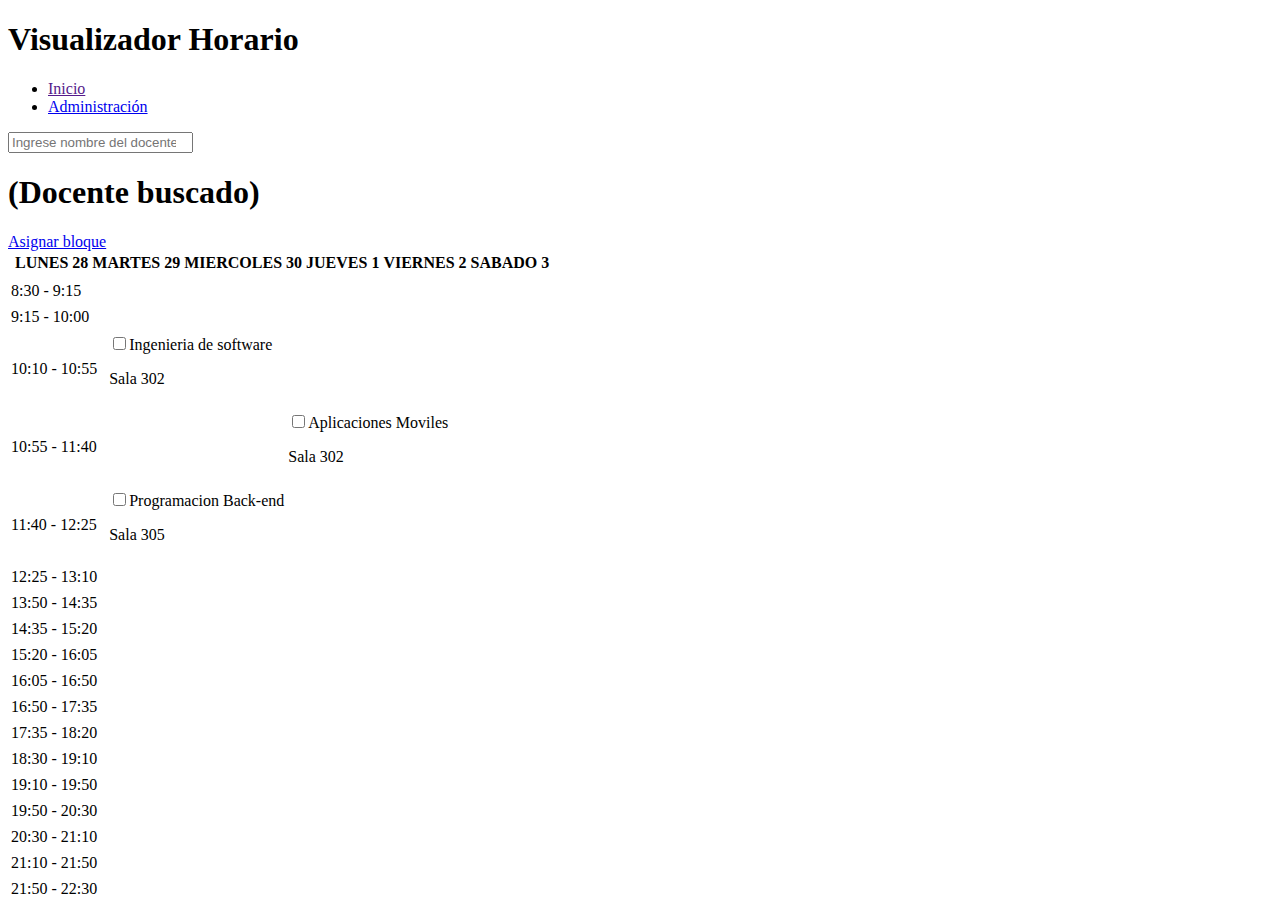
==== index.html @ 5feb1d2f "first commit" ====
<!doctype html>
<html lang="en">

<head>
  <title>Visualizador horario docente</title>
  <meta charset="utf-8">
  <meta name="viewport" content="width=device-width, initial-scale=1, shrink-to-fit=no">

  <!-- Bootstrap CSS v5.2.1 -->
  <link href="https://cdn.jsdelivr.net/npm/bootstrap@5.2.1/dist/css/bootstrap.min.css" rel="stylesheet"
    integrity="sha384-iYQeCzEYFbKjA/T2uDLTpkwGzCiq6soy8tYaI1GyVh/UjpbCx/TYkiZhlZB6+fzT" crossorigin="anonymous">
    <link rel="stylesheet" href="index.css">
</head>

<body class="container mt-2">
    <div class="alert alert-primary" role="alert">
        <h1 class="display-3 text-center">Visualizador Horario</h1>
    </div>
    <nav class="navbar navbar-expand bg-light justify-content-between">
        <ul class="nav navbar-nav">
            <li class="nav-item">
                <a class="nav-link active" href="" aria-current="page">Inicio</a>
            </li>
            <li class="nav-item">
                <a class="nav-link active" href="admin/" aria-current="page">Administración</a>
            </li>
        </ul>
        <form class="form">
          <input class="form-control me-5 px-" type="search" placeholder="Ingrese nombre del docente" aria-label="Search">
        </form>
    </nav>
</body>
<div id="R2" class="row">
    <div class="container mt-3 mb-5">
        <div class="calendar">
            <header>
                <div class="calendar__title" style="display: flex; justify-content: center; align-items: center">
                </div> 
                <div style="align-self: flex-start; flex: 0 0 1"><h1 class="display-4">(Docente buscado)</h1></div>
                <a class="btn btn-success me-5" href="/bloque" role="button">Asignar bloque</a>
            </header>
            
            <div class="outer">
            <table>
            <thead>
              <tr>
                <th class="headcol"></th>
                <th>LUNES 28</th>
                <th>MARTES 29</th>
                <th>MIERCOLES 30</th>
                <th>JUEVES 1</th>
                <th>VIERNES 2</th>
                <th>SABADO 3</th>
              </tr>
            </thead>
            </table>
          
          <div class="wrap"> 
            <table class="offset">
          
            <tbody>
              <tr>
                <td class="headcol"></td>
                <td></td>
                <td></td>
                <td class="past"></td>
                <td></td>
                <td></td>
                <td></td>
                <td></td>
              </tr>
              <tr>
                <td class="headcol">8:30 - 9:15</td>
                <td></td>
                <td></td>
                <td class="past"></td>
                <td></td>
                <td></td>
                <td></td>
                <td></td>
              </tr>
              <tr>
                <td class="headcol"></td>
                <td></td>
                <td></td>
                <td class="past"></td>
                <td></td>
                <td></td>
                <td></td>
                <td></td>
              </tr>
              <tr>
                <td class="headcol">9:15 - 10:00</td>
                <td></td>
                <td></td>
                <td class="past"></td>
                <td></td>
                <td></td>
                <td></td>
                <td></td>
              </tr>
              <tr>
                <td class="headcol"></td>
                <td></td>
                <td></td>
                <td class="now"></td>
                <td></td>
                <td></td>
                <td></td>
                <td></td>
              </tr>
              <tr>
                <td class="headcol">10:10 - 10:55</td>
                <td></td>
                <td></td>
                <td><div class="event double"><input id="check" type="checkbox" class="checkbox" /><label for="check"></label>Ingenieria de software <p>Sala 302</div></td>
                <td></td>
                <td></td>
                <td></td>
                <td></td>
              </tr>
              <tr>
                <td class="headcol"></td>
                <td></td>
                <td></td>
                <td></td>
                <td></td>
                <td></td>
                <td></td>
                <td></td>
              </tr>
              <tr>
                <td class="headcol">10:55 - 11:40</td>
                <td></td>
                <td></td>
                <td></td>
                <td><div class="event double"><input id="check" type="checkbox" class="checkbox" /><label for="check"></label>Aplicaciones Moviles <p>Sala 302</div></td>
                <td></td>
                <td></td>
                <td></td>
              </tr>
              <tr>
                <td class="headcol"></td>
                <td></td>
                <td></td>
                <td></td>
                <td></td>
                <td></td>
                <td></td>
                <td></td>
              </tr>
              <tr>
                <td class="headcol">11:40 - 12:25</td>
                <td></td>
                <td></td>
                <td><div class="event double"><input id="check" type="checkbox" class="checkbox" /><label for="check"></label>Programacion Back-end <p> Sala 305</div></td>
                <td></td>
                <td></td>
                <td></td>
                <td></td>
              </tr>
              <tr>
                <td class="headcol"></td>
                <td></td>
                <td></td>
                <td></td>
                <td></td>
                <td></td>
                <td></td>
                <td></td>
              </tr>
              <tr>
                <td class="headcol">12:25 - 13:10</td>
                <td></td>
                <td></td>
                <td></td>
                <td></td>
                <td></td>
                <td></td>
                <td></td>
              </tr>
              <tr>
                <td class="headcol"></td>
                <td></td>
                <td></td>
                <td></td>
                <td></td>
                <td></td>
                <td></td>
                <td></td>
              </tr>
              <tr>
                <td class="headcol">13:50 - 14:35</td>
                <td></td>
                <td></td>
                <td></td>
                <td></td>
                <td></td>
                <td></td>
                <td></td>
              </tr>
              <tr>
                <td class="headcol"></td>
                <td></td>
                <td></td>
                <td></td>
                <td></td>
                <td></td>
                <td></td>
                <td></td>
              </tr>
              <tr>
                <td class="headcol">14:35 - 15:20</td>
                <td></td>
                <td></td>
                <td></td>
                <td></td>
                <td></td>
                <td></td>
                <td></td>
              </tr>
              <tr>
                <td class="headcol"></td>
                <td></td>
                <td></td>
                <td></td>
                <td></td>
                <td></td>
                <td></td>
                <td></td>
              </tr>
              <tr>
                <td class="headcol">15:20 - 16:05</td>
                <td></td>
                <td></td>
                <td></td>
                <td></td>
                <td></td>
                <td></td>
                <td></td>
              </tr>
              <tr>
                <td class="headcol"></td>
                <td></td>
                <td></td>
                <td></td>
                <td></td>
                <td></td>
                <td></td>
                <td></td>
              </tr>
              <tr>
                <td class="headcol">16:05 - 16:50</td>
                <td></td>
                <td></td>
                <td></td>
                <td></td>
                <td></td>
                <td></td>
                <td></td>
              </tr>
              <tr>
                <td class="headcol"></td>
                <td></td>
                <td></td>
                <td></td>
                <td></td>
                <td></td>
                <td></td>
                <td></td>
              </tr>
              <tr>
                <td class="headcol">16:50 - 17:35</td>
                <td></td>
                <td></td>
                <td></td>
                <td></td>
                <td></td>
                <td></td>
                <td></td>
              </tr>
              <tr>
                <td class="headcol"></td>
                <td></td>
                <td></td>
                <td></td>
                <td></td>
                <td></td>
                <td></td>
                <td></td>
              </tr>
              <tr>
                <td class="headcol">17:35 - 18:20</td>
                <td></td>
                <td></td>
                <td></td>
                <td></td>
                <td></td>
                <td></td>
                <td></td>
              </tr>
              <tr>
                <td class="headcol"></td>
                <td></td>
                <td></td>
                <td></td>
                <td></td>
                <td></td>
                <td></td>
                <td></td>
              </tr>
              <tr>
                <td class="headcol">18:30 - 19:10</td>
                <td></td>
                <td></td>
                <td></td>
                <td></td>
                <td></td>
                <td></td>
                <td></td>
              </tr>
              <tr>
                <td class="headcol"></td>
                <td></td>
                <td></td>
                <td></td>
                <td></td>
                <td></td>
                <td></td>
                <td></td>
              </tr>
              <tr>
                <td class="headcol">19:10 - 19:50</td>
                <td></td>
                <td></td>
                <td></td>
                <td></td>
                <td></td>
                <td></td>
                <td></td>
              </tr>
              <tr>
                <td class="headcol"></td>
                <td></td>
                <td></td>
                <td></td>
                <td></td>
                <td></td>
                <td></td>
                <td></td>
              </tr>
              <tr>
                <td class="headcol">19:50 - 20:30</td>
                <td></td>
                <td></td>
                <td></td>
                <td></td>
                <td></td>
                <td></td>
                <td></td>
              </tr>
              <tr>
                <td class="headcol"></td>
                <td></td>
                <td></td>
                <td></td>
                <td></td>
                <td></td>
                <td></td>
                <td></td>
              </tr>
              <tr>
                <td class="headcol">20:30 - 21:10</td>
                <td></td>
                <td></td>
                <td></td>
                <td></td>
                <td></td>
                <td></td>
                <td></td>
              </tr>
              <tr>
                <td class="headcol"></td>
                <td></td>
                <td></td>
                <td></td>
                <td></td>
                <td></td>
                <td></td>
                <td></td>
              </tr>
              <tr>
                <td class="headcol">21:10 - 21:50</td>
                <td></td>
                <td></td>
                <td></td>
                <td></td>
                <td></td>
                <td></td>
                <td></td>
              </tr>
              <tr>
                <td class="headcol"></td>
                <td></td>
                <td></td>
                <td></td>
                <td></td>
                <td></td>
                <td></td>
                <td></td>
              </tr>
              <tr>
                <td class="headcol">21:50 - 22:30</td>
                <td></td>
                <td></td>
                <td></td>
                <td></td>
                <td></td>
                <td></td>
                <td></td>
              </tr>
              <tr>
                <td class="headcol"></td>
                <td></td>
                <td></td>
                <td></td>
                <td></td>
                <td></td>
                <td></td>
                <td></td>
              </tr>
            </tbody>
          </table>
          </div>
          </div>
          </div>
          
    </div>
</div>
</div>
</html>
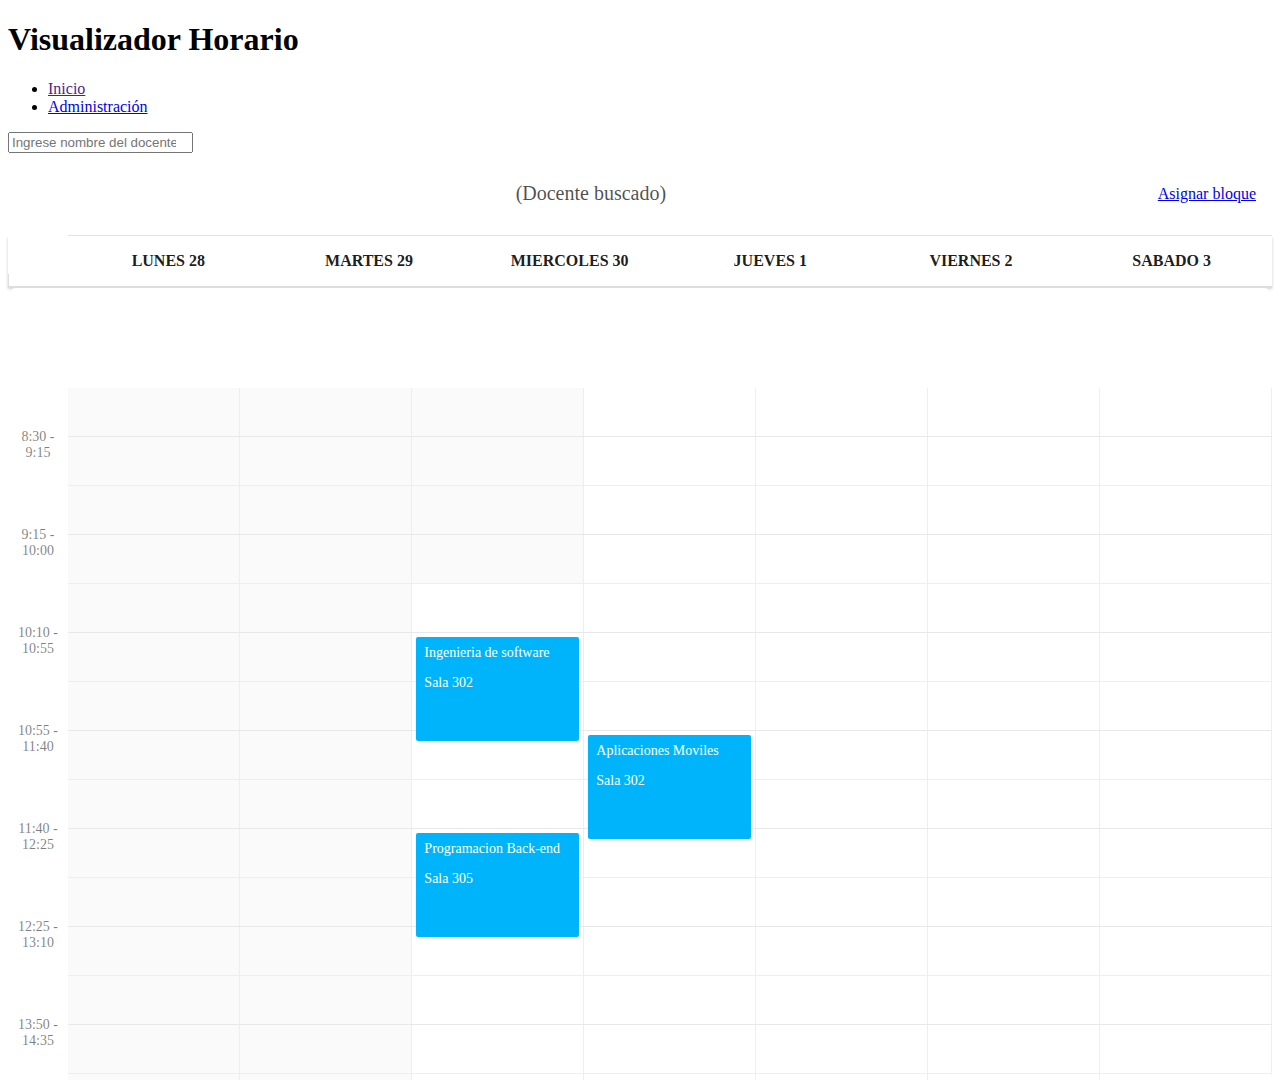
==== commit ccca8154: "ayuda" ====
--- a/index.html
+++ b/index.html
@@ -37,7 +37,7 @@
                 <div class="calendar__title" style="display: flex; justify-content: center; align-items: center">
                 </div> 
                 <div style="align-self: flex-start; flex: 0 0 1"><h1 class="display-4">(Docente buscado)</h1></div>
-                <a class="btn btn-success me-5" href="/bloque" role="button">Asignar bloque</a>
+                <a class="btn btn-success me-5" href="form.html" role="button">Asignar bloque</a>
             </header>
             
             <div class="outer">
--- a/index.css
+++ b/index.css
@@ -0,0 +1,238 @@
+
+#C1 {
+  background-color: #2C6477;
+}
+
+
+.outer {
+  position:relative;
+}
+
+.calendar {
+  margin: 0 auto;
+  max-width: 1888px;
+  min-width: 792px;
+
+
+  border-radius: 8px;
+}
+.wrap {
+
+  overflow-x: hidden;
+  overflow-y: scroll;
+    max-width: 1888px;
+  height: 792px;
+  border-radius: 8px;
+}
+
+thead {
+    box-shadow: 0px 2px 3px rgba(0, 0, 0, 0.2);
+}
+
+thead th {
+
+  text-align: center;
+  width: 100%;
+
+}
+
+header {
+  background: #fff;
+  padding: 1rem;
+  color: rgba(0, 0, 0, 0.7);
+  border-bottom: 1px solid rgba(0, 0, 0, 0.1);
+  position: relative;
+  display: flex;
+  flex-direction: row;
+  justify-content: space-between;
+  align-items: center;
+  border-radius: 8px 8px 0px 0px;
+}
+
+header h1 {
+ font-size: 1.25rem;
+ text-align: center;
+ font-weight: normal;
+
+}
+tbody {
+    position: relative;
+  top: 100px;
+}
+table {
+  background: #fff;
+  width: 100%;
+  height: 100%;
+  border-collapse: collapse;
+  table-layout: fixed;
+
+}
+
+
+
+.headcol {
+  width: 60px;
+  font-size: 0.875rem;
+  font-weight: 500;
+  color: rgba(0, 0, 0, 0.5);
+  padding: 0.25rem 0;
+  text-align: center;
+  border: 0;
+  position: relative;
+  top: -12px;
+  border-bottom: 1px solid transparent;
+}
+
+thead th {
+  font-size: 1rem;
+  font-weight: bold;
+  color: rgba(0, 0, 0, 0.9);
+  padding: 1rem;
+}
+
+thead {
+    z-index: 2;
+    background: white;
+    border-bottom: 2px solid #ddd;
+
+}
+
+tr, tr td {
+  height: 20px;
+}
+td {
+  text-align: center;
+}
+tr:nth-child(odd) td:not(.headcol) {
+  border-bottom: 1px solid #e8e8e8;
+}
+
+tr:nth-child(even) td:not(.headcol) {
+  border-bottom: 1px solid #eee;
+}
+
+tr td {
+  border-right: 1px solid #eee;
+  padding: 0;
+  white-space: none;
+  word-wrap: nowrap;
+}
+
+tbody tr td {
+  position: relative;
+  vertical-align: top;
+  height: 40px;
+  padding: 0.25rem 0.25rem 0 0.25rem;
+  width: auto;
+
+}
+
+.secondary {
+  color: rgba(0, 0, 0, 0.4);
+}
+
+
+.checkbox {
+   display: none;
+}
+
+.checkbox + label {
+    border: 0;
+    outline: 0;
+    width: 100px;
+    height: 100px;
+    background: white;
+    color: transparent;
+    display:block;
+  display: none;
+}
+
+.checkbox:checked + label {
+    border: 0;
+    outline: 0;
+    width: 100%;
+    height: 100%;
+    background: red;
+    color: transparent;
+    display: inline-block;
+}
+
+.event {
+  background: #00B4FC;
+  color: white;
+  border-radius: 2px;
+  text-align: left;
+  font-size: 0.875rem;
+  z-index: 2;
+  padding: 0.5rem;
+  overflow-x: hidden;
+  transition: all 0.2s;
+  cursor: pointer;
+}
+
+.event:hover {
+  box-shadow: 0px 10px 20px rgba(0, 0, 0, 0.2);
+  background: #00B4FC;
+}
+
+.event.double {
+  height: 200%;
+}
+
+
+td:hover:after {
+  content: "+";
+  vertical-align: middle;
+  font-size: 1.875rem;
+  font-weight: 100;
+  color: rgba(0, 0, 0, 0.5);
+  position: absolute;
+}
+
+button.secondary {
+  border: 1px solid rgba(0, 0, 0, 0.1);
+  background: white;
+  padding: 0.5rem 0.75rem;
+  font-size: 14px;
+  border-radius: 2px;
+  color: rgba(0, 0, 0, 0.5);
+  box-shadow: 0px 1px 2px rgba(0, 0, 0, 0.1);
+  cursor: pointer;
+  font-weight: 500;
+}
+
+button.secondary:hover {
+  background: #fafafa;
+}
+button.secondary:active {
+  box-shadow: none;
+}
+button.secondary:focus {
+  outline: 0;
+}
+
+tr td:nth-child(2), tr td:nth-child(3), .past {
+  background: #fafafa;
+}
+
+.today {
+  color: red;
+}
+
+.now {
+  box-shadow: 0px -1px 0px 0px red;
+}
+
+.icon {
+  font-size: 1.5rem;
+  margin: 0 1rem;
+  text-align: center;
+  cursor: pointer;
+  vertical-align: middle;
+  position: relative;
+  top: -2px;
+}
+
+.icon:hover {
+  color: red;
+}